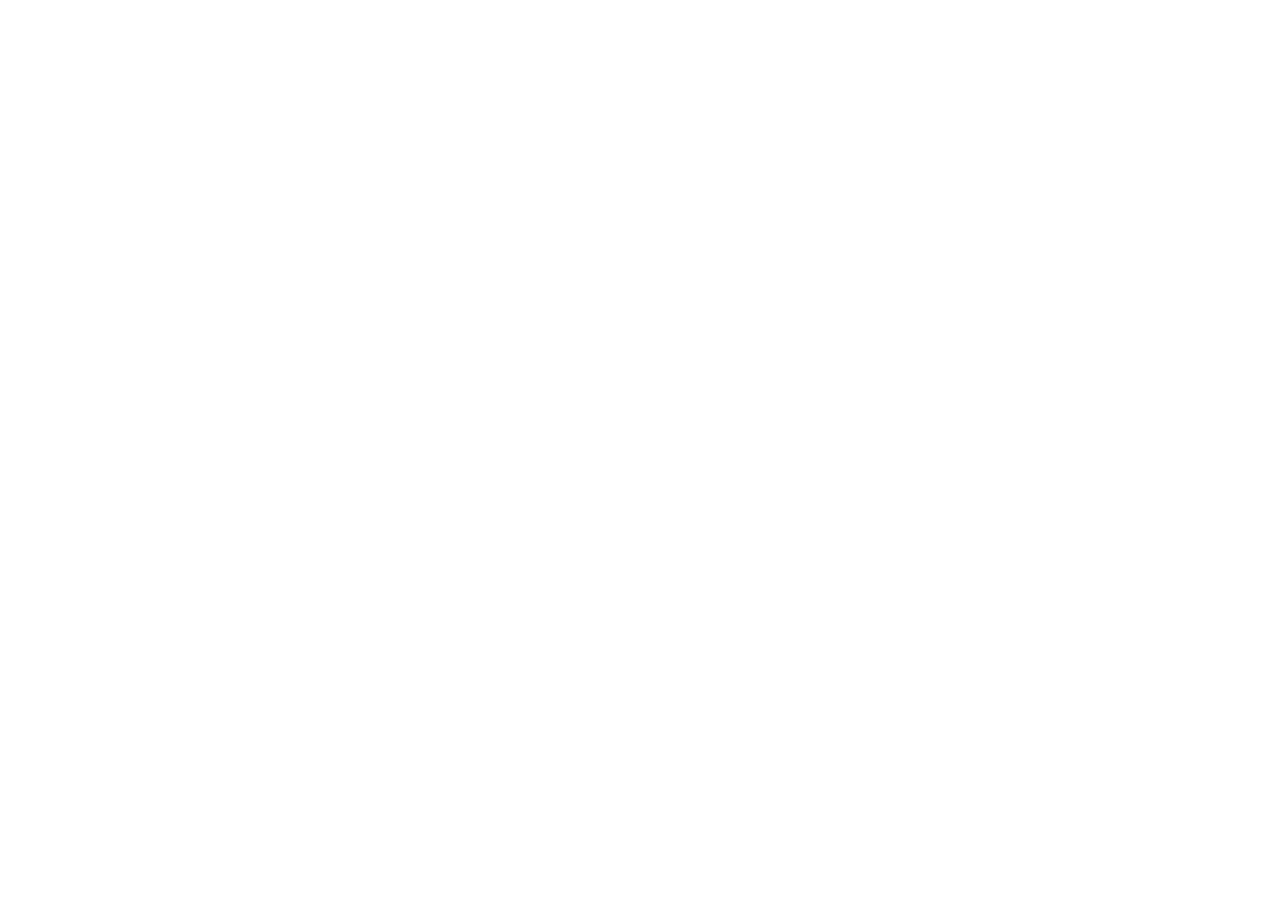
==== WS02_CSS/index.html @ 4ae400ec "Add README files for various workshop directories and initial HTML structure" ====
<!DOCTYPE html>
<html lang="fi">
<head>
    <meta charset="UTF-8">
    <meta name="viewport" content="width=device-width, initial-scale=1.0">
    <title>Document</title>
</head>
<body>
    
</body>
</html>
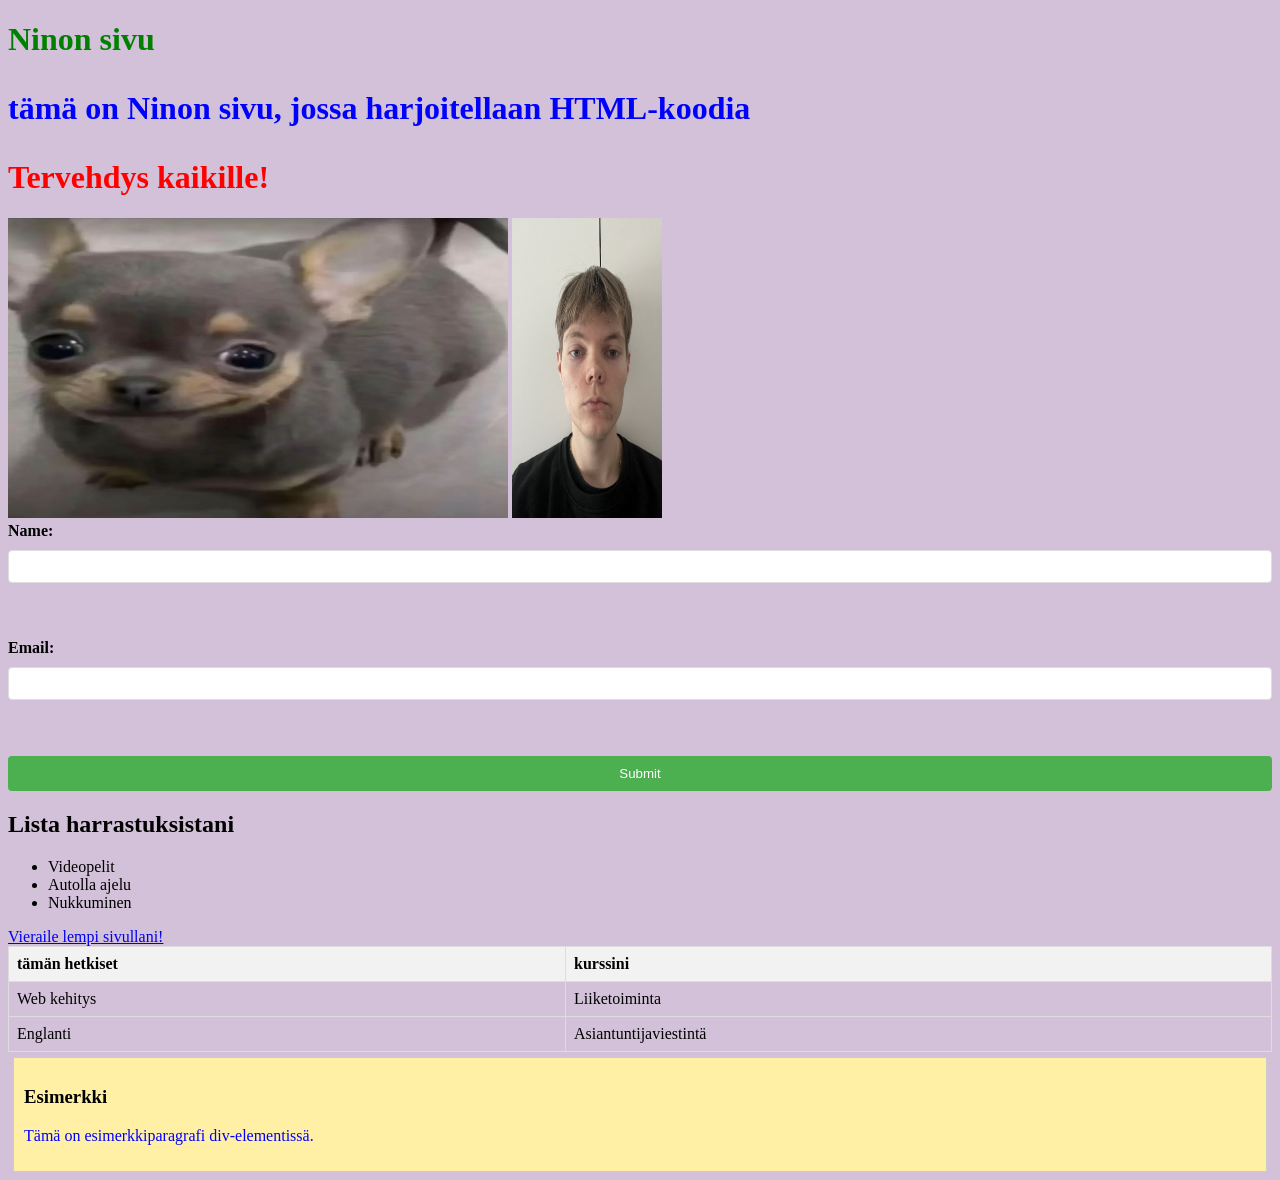
==== commit 8ef2f559: "Enhanced Nino's page with structured HTML and CSS styling!" ====
--- a/WS02_CSS/index.html
+++ b/WS02_CSS/index.html
@@ -1,11 +1,54 @@
-<!DOCTYPE html>
+<!doctype html>
 <html lang="fi">
-<head>
-    <meta charset="UTF-8">
-    <meta name="viewport" content="width=device-width, initial-scale=1.0">
-    <title>Document</title>
-</head>
-<body>
-    
-</body>
-</html>+  <head>
+    <meta charset="UTF-8" />
+    <meta name="viewport" content="width=device-width, initial-scale=1.0" />
+    <title>Ninon sivu</title>
+    <style>
+    h1 {
+      color: green;
+    }
+   </style>
+    <link rel="stylesheet" href="styles.css">
+  </head>
+  <body></body>
+</html>
+<h1>
+  Ninon sivu
+  <p>tämä on Ninon sivu, jossa harjoitellaan HTML-koodia</p>
+  <h1 style="color: red;">Tervehdys kaikille!</h1>
+  <img src="./images/dog.png" width="500" height="300" alt="koira o.O"/>
+  <img src="./images/minä.jpg" width="150" height="300" alt="minä"/>
+</h1>
+<form>
+    <label for="name">Name:</label>
+    <input type="text" id="name" name="name"><br><br>
+    <label for="email">Email:</label>
+    <input type="email" id="email" name="email"><br><br>
+    <input type="submit" value="Submit">
+    </form>
+<h2>Lista harrastuksistani</h2>
+    <ul>
+        <li>Videopelit</li>
+        <li>Autolla ajelu</li>
+        <li>Nukkuminen</li>
+    </ul>
+    <a href="https://www.alko.fi/fi">Vieraile lempi sivullani!</a>
+<table>
+    <tr>
+        <th>tämän hetkiset</th>
+        <th>kurssini</th>
+    </tr>
+    <tr>
+        <td>Web kehitys</td>
+        <td>Liiketoiminta</td>
+    </tr>
+    <tr>
+        <td>Englanti</td>
+        <td>Asiantuntijaviestintä</td>
+    </tr>
+    </table>
+    <div class="content-box">
+  <h3>Esimerkki</h3>
+  <p>Tämä on esimerkkiparagrafi div-elementissä.</p>
+</div>
--- a/WS02_CSS/styles.css
+++ b/WS02_CSS/styles.css
@@ -0,0 +1,60 @@
+p {
+      color: blue;
+    }
+    
+    body {
+      background-color: rgb(210, 193, 216);
+    }
+    
+    h1 {
+      font-size: 2em;
+    }
+    .content-box {
+  padding: 10px;
+  margin: 5px;
+  background-color: #fff0a5;
+  border: 1px solid #ccc;
+}
+table {
+      width: 100%;
+      border-collapse: collapse;
+    }
+    
+    th, td {
+      border: 1px solid #ddd;
+      padding: 8px;
+      text-align: left;
+    }
+    
+    th {
+      background-color: #f2f2f2;
+    }
+    
+    form {
+      display: flex;
+      flex-direction: column;
+      gap: 10px;
+    }
+    
+    label {
+      font-weight: bold;
+    }
+    
+    input[type="text"], input[type="email"] {
+      padding: 8px;
+      border: 1px solid #ddd;
+      border-radius: 4px;
+    }
+    
+    input[type="submit"] {
+      background-color: #4CAF50;
+      color: white;
+      padding: 10px;
+      border: none;
+      border-radius: 4px;
+      cursor: pointer;
+    }
+    
+    input[type="submit"]:hover {
+      background-color: #45a049;
+    }
